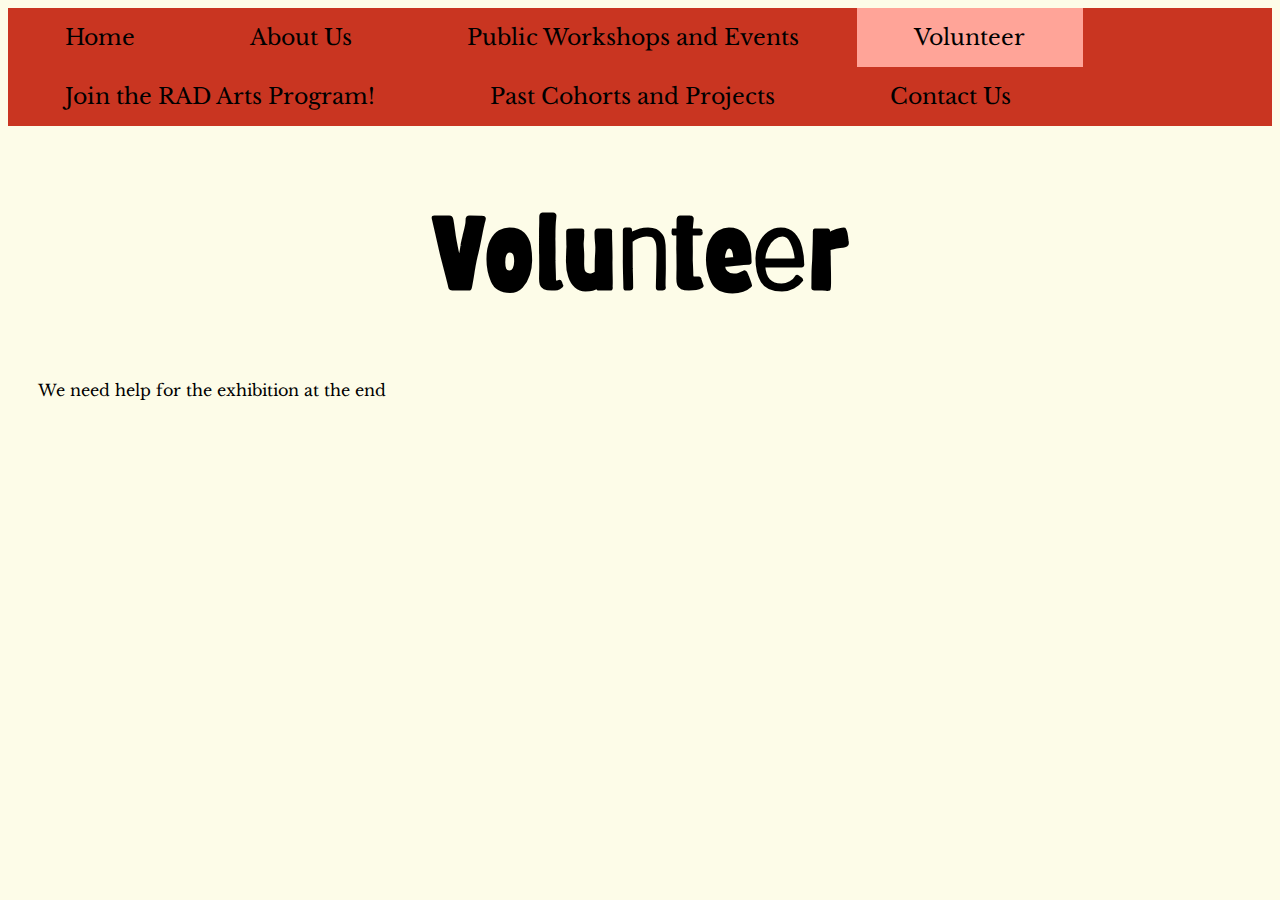
==== contact.html @ 67d3cc9a "Adding contact page" ====
<!DOCTYPE html>
<html>
    <head>
        <link rel="stylesheet" href="styles.css">
        <title>RAD Arts</title>

        <link rel="preconnect" href="https://fonts.googleapis.com">
        <link rel="preconnect" href="https://fonts.gstatic.com" crossorigin>
        <link href="https://fonts.googleapis.com/css2?family=Barriecito&family=Libre+Baskerville:ital,wght@0,400;0,700;1,400&display=swap" rel="stylesheet">
    </head>

    <body>
        <ul>
            <li><a href="home.html">Home</a></li>
            <li><a href="about.html">About Us</a></li>
            <li><a href="events.html">Public Workshops and Events</a></li>
            <li><a class="active" href="volunteer.html">Volunteer</a></li>
            <li><a href="program.html">Join the RAD Arts Program!</a></li>
            <li><a href="projects.html">Past Cohorts and Projects</a></li>
            <li><a href="contact.html">Contact Us</a></li>
        </ul>
        
        <h1>Volunteer</h1>
        <p>We need help for the exhibition at the end</p>
    </body>
</html>
---- styles.css ----
body {
    background-color: #FDFCE8;
    }
h1 {
    text-align: center;
    font-family: 'Barriecito', system-ui;
    font-size: 100px;
    }
p {
    font-family: "Libre Baskerville", serif;
    margin-left: 30px;
    margin-right: 30px;
}
ul {
    list-style-type: none;
    margin: 0;
    padding: 0;
    overflow: hidden;
    background-color: #c93521;
    font-family: "Libre Baskerville", serif
  }
  
li {
    float: left;
}

li a {
    display: block;
    color: black;
    text-align: center;
    padding: 16px 57.47px;
    text-decoration: none;
    font-size: 22px;
}

li a:hover {
    background-color: #ffa498;
}
.active {
    background-color: #ffa498;
}
img {
    display: block;
    margin-left: auto;
    margin-right: auto;
  }
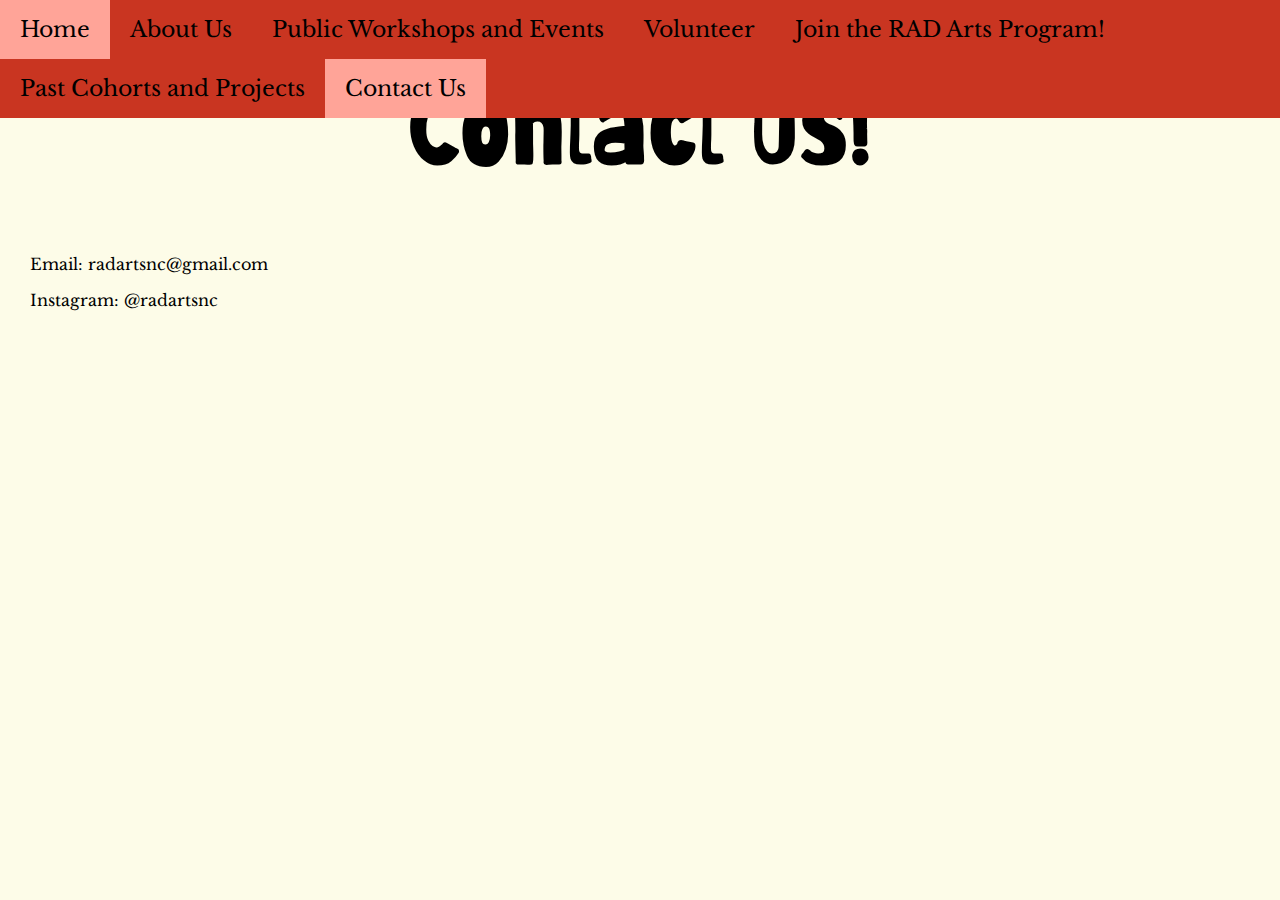
==== commit e25fb8c0: "Nav Bar, contact page, and about us page" ====
--- a/contact.html
+++ b/contact.html
@@ -14,13 +14,14 @@
             <li><a href="home.html">Home</a></li>
             <li><a href="about.html">About Us</a></li>
             <li><a href="events.html">Public Workshops and Events</a></li>
-            <li><a class="active" href="volunteer.html">Volunteer</a></li>
+            <li><a href="volunteer.html">Volunteer</a></li>
             <li><a href="program.html">Join the RAD Arts Program!</a></li>
             <li><a href="projects.html">Past Cohorts and Projects</a></li>
-            <li><a href="contact.html">Contact Us</a></li>
+            <li><a class="active" href="contact.html">Contact Us</a></li>
         </ul>
         
-        <h1>Volunteer</h1>
-        <p>We need help for the exhibition at the end</p>
+        <h1>Contact Us!</h1>
+        <p>Email: radartsnc@gmail.com</p>
+        <p>Instagram: @radartsnc</p>
     </body>
 </html>--- a/styles.css
+++ b/styles.css
@@ -1,15 +1,20 @@
 body {
     background-color: #FDFCE8;
+    margin-left: 30px;
+    margin-right: 30px;
     }
 h1 {
     text-align: center;
     font-family: 'Barriecito', system-ui;
     font-size: 100px;
     }
+h3 {
+    text-align: center;
+    font-family: 'Barriecito', system-ui;
+    font-size: 50px;
+    }
 p {
     font-family: "Libre Baskerville", serif;
-    margin-left: 30px;
-    margin-right: 30px;
 }
 ul {
     list-style-type: none;
@@ -17,7 +22,13 @@
     padding: 0;
     overflow: hidden;
     background-color: #c93521;
-    font-family: "Libre Baskerville", serif
+    font-family: "Libre Baskerville", serif;
+    position: fixed;
+    top: 0;
+    left: 0;
+    width: 100vw; /* Use 100vw to ensure the navbar spans the entire viewport width */
+    box-sizing: border-box; /* Ensure padding is included in the width calculation */
+    z-index: 1000; /* Ensure the navbar is on top */
   }
   
 li {
@@ -28,7 +39,7 @@
     display: block;
     color: black;
     text-align: center;
-    padding: 16px 57.47px;
+    padding: 16px 20px;
     text-decoration: none;
     font-size: 22px;
 }
@@ -43,4 +54,10 @@
     display: block;
     margin-left: auto;
     margin-right: auto;
-  }+  }
+#profile-pic {
+    display: block; 
+    float: left;
+    width: 15%;
+    padding-right: 10px;
+}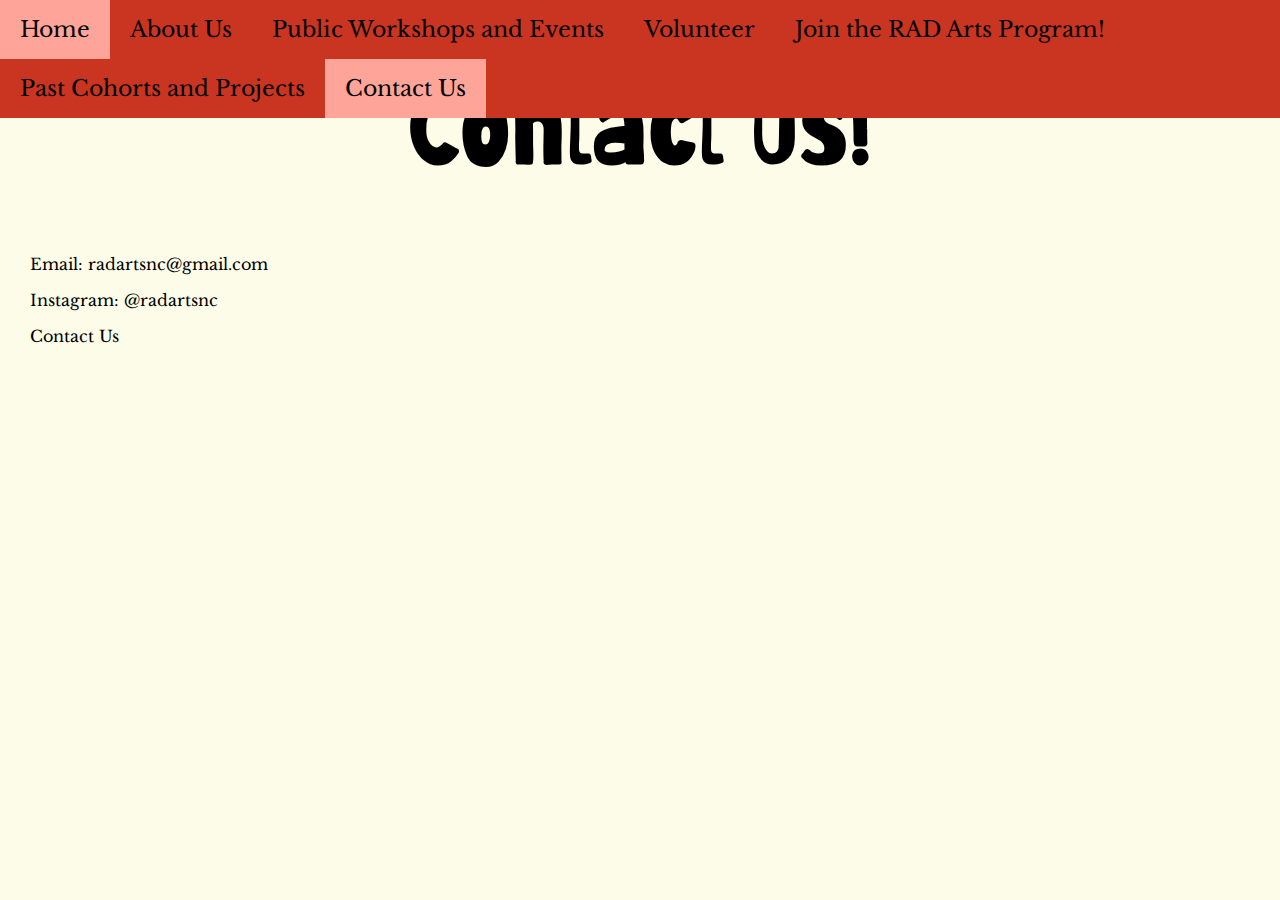
==== commit 628715cf: "Footer" ====
--- a/contact.html
+++ b/contact.html
@@ -23,5 +23,9 @@
         <h1>Contact Us!</h1>
         <p>Email: radartsnc@gmail.com</p>
         <p>Instagram: @radartsnc</p>
+
+        <footer>
+            <p>Contact Us<br>
+        </footer>
     </body>
 </html>--- a/styles.css
+++ b/styles.css
@@ -60,4 +60,14 @@
     float: left;
     width: 15%;
     padding-right: 10px;
-}+}
+/*
+footer {
+    background-color: #c93521;
+    position: relative;
+    height: 100px;
+    margin-top: -100px;
+    clear: both;
+    font-family: "Libre Baskerville", serif;
+}
+*/